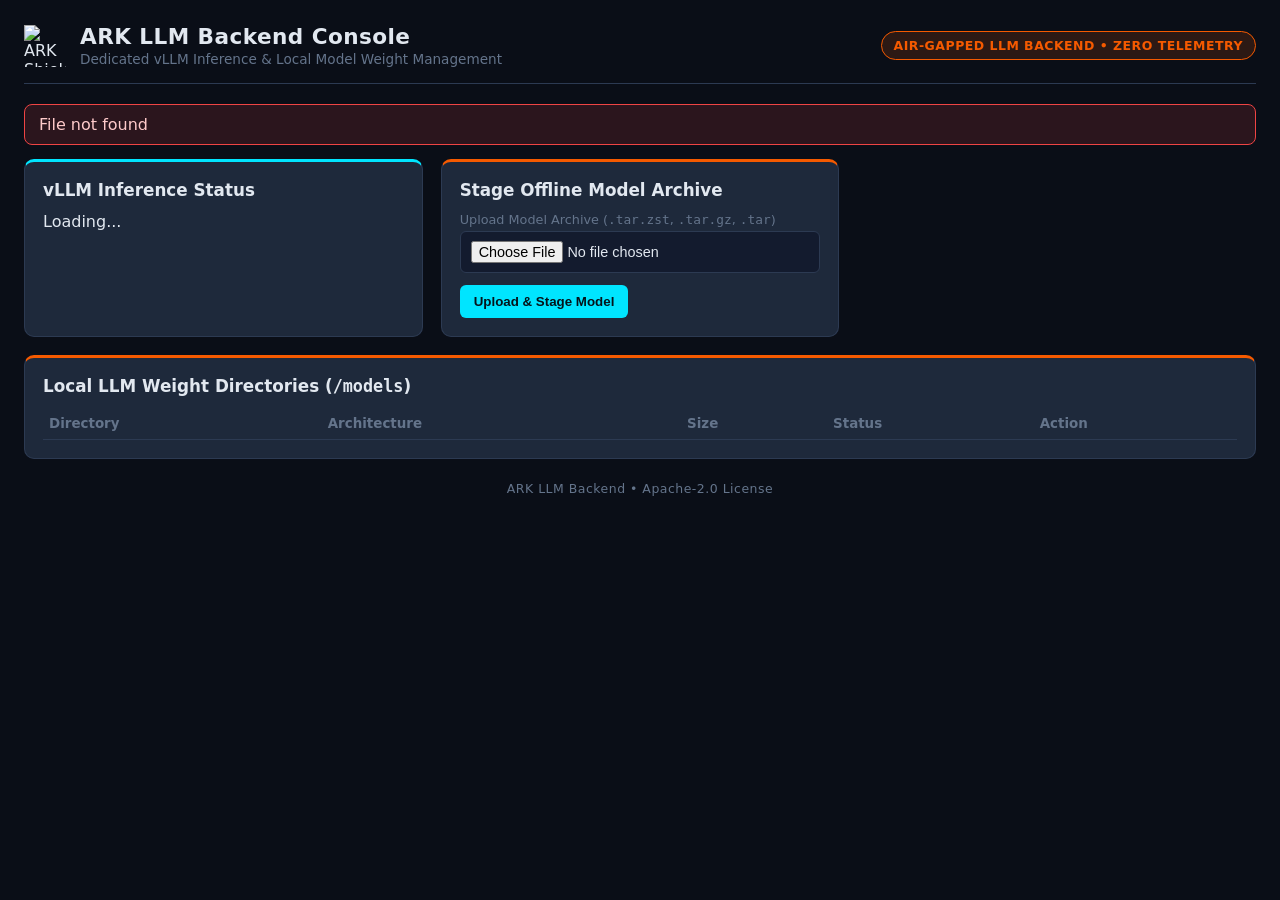
==== llm-admin/static/index.html @ b84ad11b "feat: ARK (Air-gapped Retrieval & Knowledge) v2026.11.1 initial release" ====
<!DOCTYPE html>
<html lang="en">
<head>
  <meta charset="UTF-8" />
  <meta name="viewport" content="width=device-width, initial-scale=1.0" />
  <title>ARK LLM Backend Console</title>
  <style>
    :root {
      --bg: #0A0E17;
      --panel: #1E293B;
      --panel-alt: #131B2E;
      --amber: #F55A00;
      --cyan: #00E5FF;
      --text: #E2E8F0;
      --gray: #64748B;
      --border: #2C3A52;
      --danger: #EF4444;
      --ok: #10B981;
    }
    * { box-sizing: border-box; }
    body {
      margin: 0; padding: 24px;
      background: var(--bg); color: var(--text);
      font-family: Inter, ui-sans-serif, system-ui, -apple-system, sans-serif;
    }
    header {
      display: flex; align-items: center; justify-content: space-between; gap: 16px;
      border-bottom: 1px solid var(--border); padding-bottom: 16px; margin-bottom: 20px;
      flex-wrap: wrap;
    }
    .brand { display: flex; align-items: center; gap: 14px; }
    .brand img { height: 42px; width: 42px; }
    h1 { margin: 0; font-size: 1.35rem; letter-spacing: 0.02em; }
    .subtitle { color: var(--gray); font-size: 0.85rem; margin-top: 2px; }
    .pill-offline {
      background: rgba(245, 90, 0, 0.14); border: 1px solid var(--amber);
      color: var(--amber); padding: 6px 12px; border-radius: 999px;
      font-size: 0.78rem; font-weight: 700; letter-spacing: 0.04em;
    }
    .grid { display: grid; grid-template-columns: repeat(auto-fit, minmax(360px, 1fr)); gap: 18px; }
    .card {
      background: var(--panel); border: 1px solid var(--border);
      border-radius: 10px; padding: 18px;
    }
    .card.amber-accent { border-top: 3px solid var(--amber); }
    .card.cyan-accent { border-top: 3px solid var(--cyan); }
    h2 { margin: 0 0 12px; font-size: 1.05rem; color: var(--text); }
    label { display: block; font-size: 0.8rem; color: var(--gray); margin: 10px 0 4px; }
    input {
      width: 100%; padding: 9px 10px; border-radius: 6px;
      border: 1px solid var(--border); background: var(--panel-alt);
      color: var(--text); font-size: 0.9rem;
    }
    button {
      margin-top: 12px; padding: 9px 14px; border: none; border-radius: 6px;
      background: var(--cyan); color: #05131A; font-weight: 700; cursor: pointer;
    }
    button.amber { background: var(--amber); color: #FFF; }
    button.danger { background: var(--danger); color: #FFF; padding: 4px 8px; font-size: 0.75rem; margin: 0; }
    table { width: 100%; border-collapse: collapse; margin-top: 12px; font-size: 0.84rem; }
    th, td { text-align: left; padding: 8px 6px; border-bottom: 1px solid var(--border); }
    th { color: var(--gray); font-weight: 600; }
    .badge { padding: 2px 8px; border-radius: 999px; font-size: 0.74rem; font-weight: 700; }
    .badge.ok { background: rgba(16, 185, 129, 0.15); color: var(--ok); }
    .badge.err { background: rgba(239, 68, 68, 0.15); color: var(--danger); }
    pre {
      background: var(--panel-alt); border: 1px solid var(--border);
      padding: 10px; border-radius: 6px; overflow-x: auto; font-size: 0.78rem;
      color: var(--cyan); margin-top: 10px;
    }
    .alert {
      display: none; margin-bottom: 14px; padding: 10px 14px; border-radius: 8px;
      background: rgba(239, 68, 68, 0.14); border: 1px solid var(--danger); color: #FECACA;
    }
  </style>
</head>
<body>
  <header>
    <div class="brand">
      <img src="/static/ark-logo.svg" alt="ARK Shield Logo" />
      <div>
        <h1>ARK LLM Backend Console <span id="ark-ver" style="font-size:0.78rem;color:var(--gray);font-weight:500;"></span></h1>
        <div class="subtitle">Dedicated vLLM Inference &amp; Local Model Weight Management</div>
      </div>
    </div>
    <div class="pill-offline">AIR-GAPPED LLM BACKEND &bull; ZERO TELEMETRY</div>
  </header>

  <div id="ui-alert" class="alert"></div>

  <div class="grid">
    <div class="card cyan-accent">
      <h2>vLLM Inference Status</h2>
      <div id="vllm-status-list">Loading...</div>
      <div id="auth-box" style="display:none;margin-top:14px;padding-top:12px;border-top:1px solid var(--border);">
        <label>Backend Admin Token (<code>LLM_ADMIN_TOKEN</code> / <code>LLM_API_KEY</code>)</label>
        <div style="display:flex;gap:8px;align-items:center;">
          <input id="admin-token-input" type="password" placeholder="Enter bearer token for model changes" style="flex:1;" />
          <button class="amber" style="margin-top:0;white-space:nowrap;" onclick="saveToken()">Save Token</button>
        </div>
      </div>
    </div>

    <div class="card amber-accent">
      <h2>Stage Offline Model Archive</h2>
      <label>Upload Model Archive (<code>.tar.zst</code>, <code>.tar.gz</code>, <code>.tar</code>)</label>
      <input id="model-archive-file" type="file" accept=".tar,.gz,.tgz,.zst,.tzst" />
      <button onclick="uploadModelArchive()">Upload &amp; Stage Model</button>
      <pre id="model-ops-output" style="display:none"></pre>
    </div>

    <div class="card amber-accent" style="grid-column: 1 / -1;">
      <h2>Local LLM Weight Directories (<code>/models</code>)</h2>
      <table id="model-table">
        <thead>
          <tr><th>Directory</th><th>Architecture</th><th>Size</th><th>Status</th><th>Action</th></tr>
        </thead>
        <tbody></tbody>
      </table>
    </div>
  </div>

  <footer style="margin-top:22px;text-align:center;color:var(--gray);font-size:0.78rem;letter-spacing:0.04em;">
    ARK LLM Backend &bull; Apache-2.0 License
  </footer>

  <script>
    const el = (tag, props = {}, ...children) => {
      const node = document.createElement(tag);
      for (const [k, v] of Object.entries(props)) {
        if (k === 'className') node.className = v;
        else if (k === 'text') node.textContent = v;
        else if (k.startsWith('on') && typeof v === 'function') node.addEventListener(k.slice(2).toLowerCase(), v);
        else node.setAttribute(k, v);
      }
      for (const child of children.flat()) {
        if (child !== null && child !== undefined) {
          node.appendChild(typeof child === 'string' ? document.createTextNode(child) : child);
        }
      }
      return node;
    };

    const showError = (msg) => {
      const box = document.getElementById('ui-alert');
      box.textContent = msg;
      box.style.display = msg ? 'block' : 'none';
    };

    const showOps = (obj) => {
      const pre = document.getElementById('model-ops-output');
      pre.style.display = 'block';
      pre.textContent = typeof obj === 'string' ? obj : JSON.stringify(obj, null, 2);
    };

    const getToken = () => sessionStorage.getItem('ark_llm_admin_token') || '';
    function saveToken() {
      sessionStorage.setItem('ark_llm_admin_token', document.getElementById('admin-token-input').value.trim());
      showError('');
      refresh();
    }

    async function api(path, opts = {}) {
      const headers = new Headers(opts.headers || {});
      const tok = getToken();
      if (tok) headers.set('Authorization', `Bearer ${tok}`);
      const res = await fetch(path, { ...opts, headers });
      if (!res.ok) {
        if (res.status === 401) {
          document.getElementById('auth-box').style.display = 'block';
        }
        const err = await res.json().catch(() => ({ detail: res.statusText }));
        throw new Error(err.detail || err.error || res.statusText);
      }
      return res.json();
    }

    async function refresh() {
      try {
        showError('');
        const st = await api('/api/status');
        document.getElementById('ark-ver').textContent = `v${st.version}`;
        document.getElementById('auth-box').style.display = st.auth_required ? 'block' : 'none';
        if (st.auth_required && getToken()) {
          document.getElementById('admin-token-input').value = getToken();
        }

        const live = st.vllm_live || {};
        const cfg = st.configured || {};
        document.getElementById('vllm-status-list').replaceChildren(
          el('div', { style: 'margin:6px 0' },
            'vLLM Health: ',
            el('span', { className: `badge ${st.vllm_health === 'healthy' ? 'ok' : 'err'}`, text: st.vllm_health })
          ),
          el('div', { style: 'margin:6px 0' },
            'OpenAI API: ',
            el('span', { className: `badge ${live.reachable ? 'ok' : 'err'}`, text: live.reachable ? 'online' : 'unreachable' }),
            ' ',
            el('code', { text: (live.models || []).join(', ') || 'none' })
          ),
          el('div', { style: 'margin:6px 0;color:var(--gray);font-size:0.82rem;' },
            'Configured Dir: ', el('code', { text: cfg.llm_model_dir || '-' }),
            ' • Served Name: ', el('code', { text: cfg.llm_served_name || '-' })
          )
        );

        document.querySelector('#model-table tbody').replaceChildren(
          ...(st.local_models || []).map(m => {
            const arch = (m.architectures && m.architectures[0]) || m.model_type || '-';
            const badge = m.active
              ? el('span', { className: 'badge ok', text: 'active' })
              : el('span', { style: 'color:var(--gray)', text: 'staged' });
            const actions = [
              el('button', {
                style: 'margin:0 6px 0 0;padding:4px 8px;font-size:0.75rem;',
                text: 'Switch CLI',
                onClick: () => planSwitch(m.dir)
              })
            ];
            if (!m.active) {
              actions.push(el('button', { className: 'danger', text: 'Delete', onClick: () => deleteModel(m.dir) }));
            }
            return el('tr', {}, [
              el('td', {}, el('code', { text: m.dir })),
              el('td', { text: arch }),
              el('td', { text: `${m.size_gib} GiB (${m.weight_files}w)` }),
              el('td', {}, badge),
              el('td', {}, actions),
            ]);
          })
        );
      } catch (e) {
        showError(e.message);
      }
    }

    async function planSwitch(modelDir) {
      try {
        const res = await api('/api/models/switch-plan', {
          method: 'POST',
          headers: { 'Content-Type': 'application/json' },
          body: JSON.stringify({ model_dir: modelDir })
        });
        showOps({
          note: 'Run on the LLM host to switch vLLM weights & recreate container:',
          command: res.command,
          rollback: res.rollback_command
        });
      } catch (e) {
        showError(e.message);
      }
    }

    async function deleteModel(modelDir) {
      if (!confirm(`Delete local model directory '${modelDir}'?`)) return;
      try {
        const res = await api(`/api/models/${encodeURIComponent(modelDir)}`, { method: 'DELETE' });
        showOps(res);
        refresh();
      } catch (e) {
        showError(e.message);
      }
    }

    async function uploadModelArchive() {
      const f = document.getElementById('model-archive-file').files[0];
      if (!f) return alert('Select a model archive (.tar.zst, .tar.gz, .tar) first.');
      const fd = new FormData();
      fd.append('file', f);
      try {
        const res = await api('/api/models/upload', { method: 'POST', body: fd });
        showOps(res);
        refresh();
      } catch (e) {
        showError(e.message);
      }
    }

    refresh();
  </script>
</body>
</html>
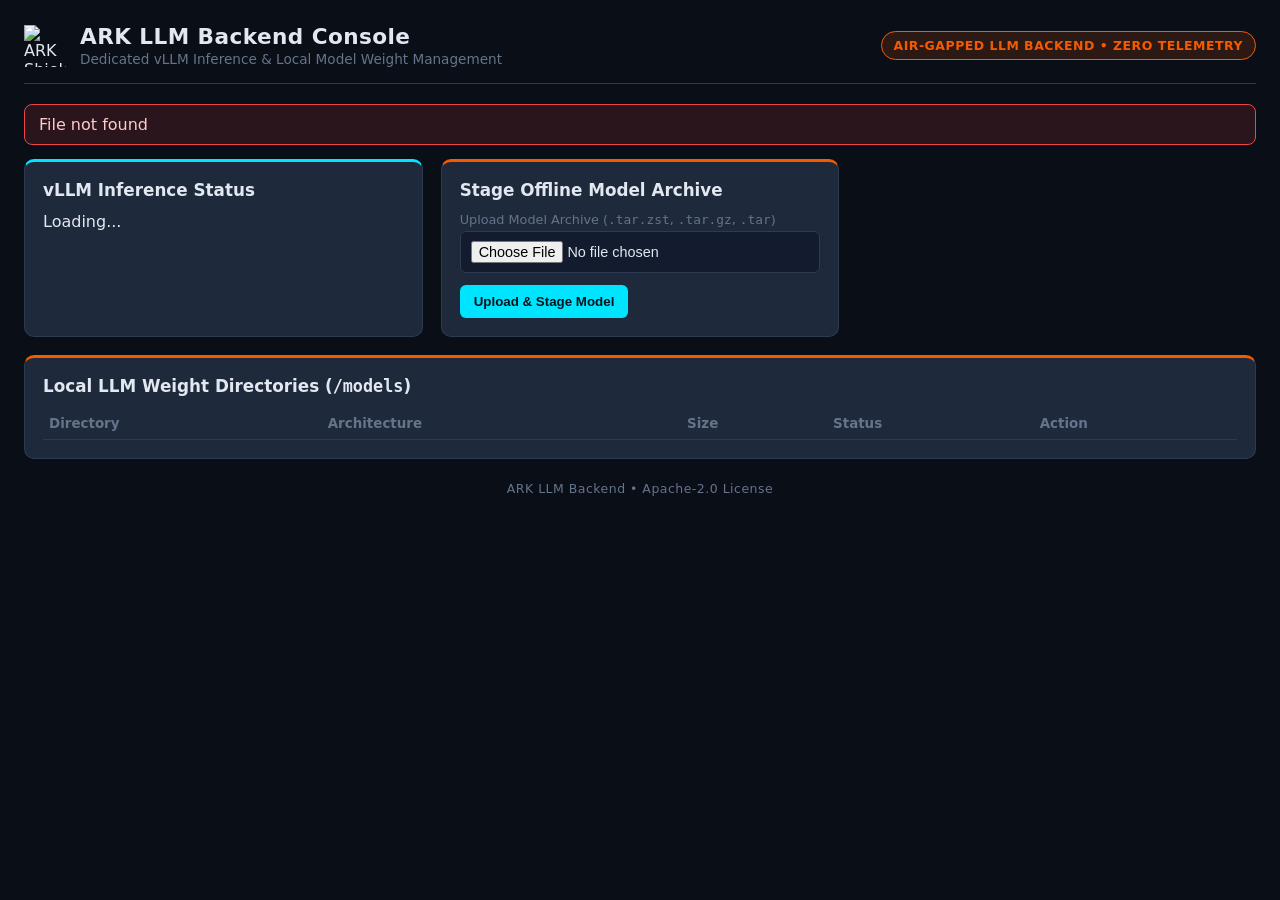
==== commit 896780fd: "feat: add flexible LLM backend configuration and management services" ====
--- a/llm-admin/static/index.html
+++ b/llm-admin/static/index.html
@@ -166,9 +166,6 @@
       if (tok) headers.set('Authorization', `Bearer ${tok}`);
       const res = await fetch(path, { ...opts, headers });
       if (!res.ok) {
-        if (res.status === 401) {
-          document.getElementById('auth-box').style.display = 'block';
-        }
         const err = await res.json().catch(() => ({ detail: res.statusText }));
         throw new Error(err.detail || err.error || res.statusText);
       }
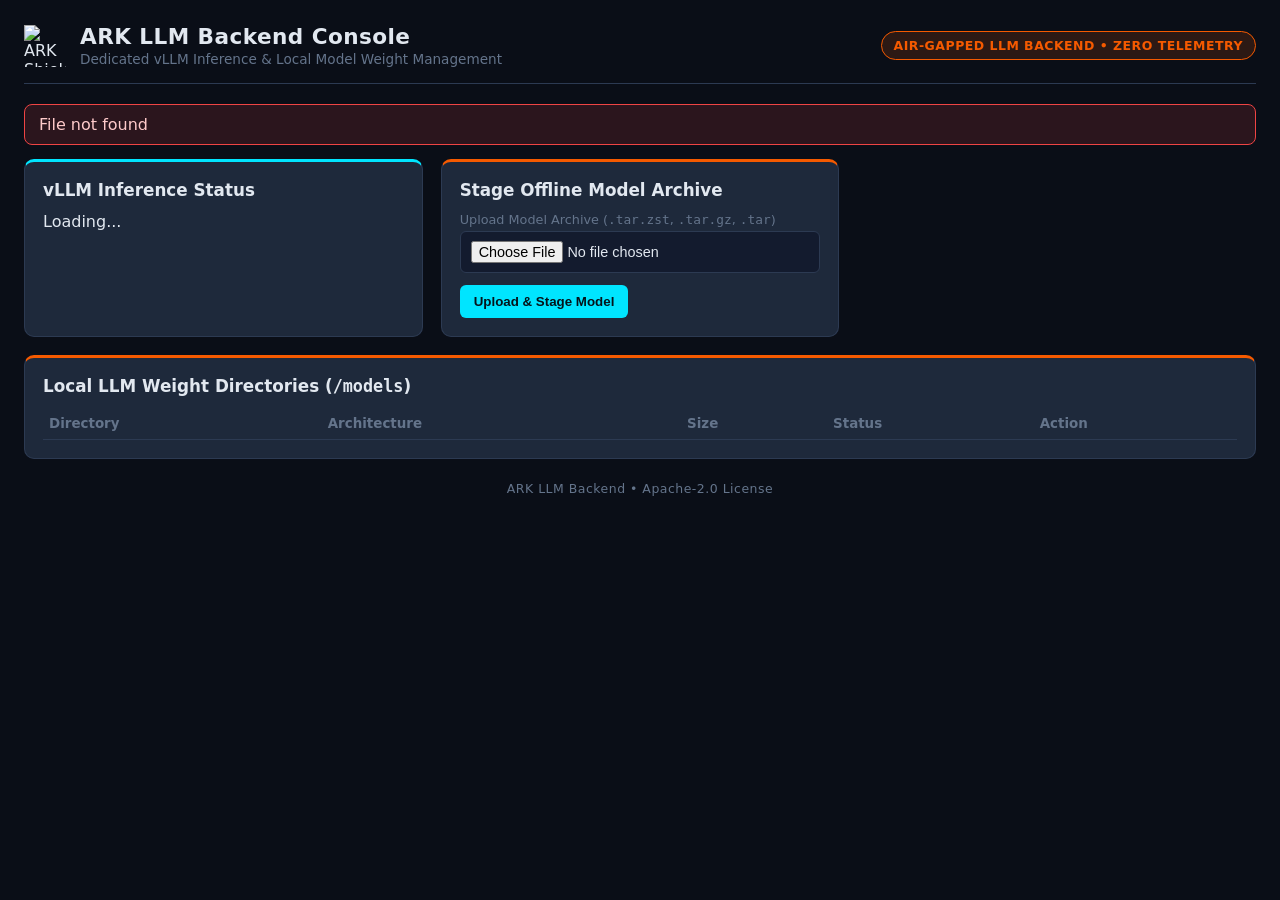
==== commit bc7924b9: "refactor: integrate core administrative features, secret encryption, and plugins into admin service" ====
--- a/llm-admin/static/index.html
+++ b/llm-admin/static/index.html
@@ -166,6 +166,9 @@
       if (tok) headers.set('Authorization', `Bearer ${tok}`);
       const res = await fetch(path, { ...opts, headers });
       if (!res.ok) {
+        if (res.status === 401) {
+          document.getElementById('auth-box').style.display = 'block';
+        }
         const err = await res.json().catch(() => ({ detail: res.statusText }));
         throw new Error(err.detail || err.error || res.statusText);
       }
